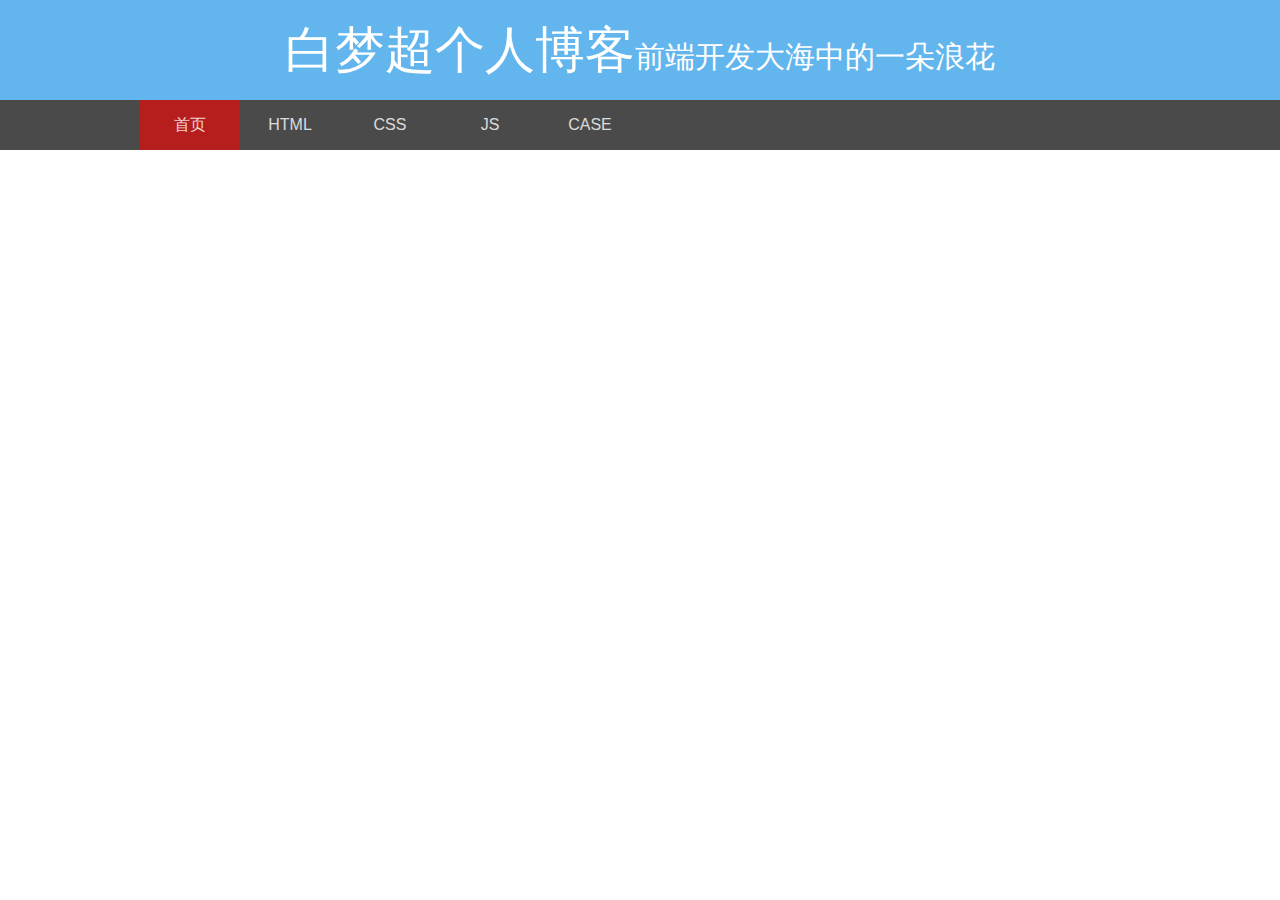
==== index.html @ 9ae89724 "v1.0.0" ====
<html>
<head>
<meta charset="utf-8">
<link rel="stylesheet" type="text/css" href="css/style.css" />
</head>
<body class="index">
	<div class="head">
		<div class="top">
			<p><span>白梦超个人博客</span>前端开发大海中的一朵浪花</p>
		</div>
		<div class="nav">
			<ul class="nav">
				<li><a href="">首页</a></li>
				<li><a href="">HTML</a></li>
				<li><a href="">CSS</a></li>
				<li><a href="">JS</a></li>
				<li><a href="/views/case.html">CASE</a></li>
				<li id="li"></li>
			</ul>
		</div>
	</div>
	<script type='text/javascript' src=""></script>
</body>
</html>
---- css/style.css ----
html,body,h1,h2,h3,h4,h5,h6,hr,p,ul,li,form,button,input,textarea,th,td,div,dl,dt,dd,figure,figcaption{margin:0;padding:0;border:0;font-size:14px;font-family:"微软雅黑","Arial";color:#333;box-sizing:border-box}select{outline:none}ul,ol{list-style:none}.gray{background-color:#f5f5f5 !important;cursor:default !important}a{text-decoration:none;outline:none;color:#333;font-family:"微软雅黑","Arial";font-size:14px}a:hover{text-decoration:none;color:#222}img{display:block;border:none;height:auto;width:auto\9;-ms-interpolation-mode:bicubic}input:focus{outline:none}.li_click{cursor:pointer}.content{width:1200px;margin:0 auto}.min-content{min-width:1200px}#editor{font-size:14px;line-height:2}#editor img{margin:0 auto}body.index div.head{width:100%;background:#63b6ed}body.index div.head div.top{width:1200px;height:100px;margin:0 auto;transition:all 1s ease}body.index div.head div.top p{width:100%;line-height:100px;font-size:30px;text-align:center;color:#fff}body.index div.head div.top p span{font-size:50px}body.index div.head div.top:hover{letter-spacing:6px}body.index div.head div.nav{width:100%;background:#4a4a4a}body.index div.head div.nav ul{width:1000px;height:50px;margin:0 auto;position:relative}body.index div.head div.nav ul li{position:relative;width:100px;height:50px;float:left;text-align:center;line-height:50px;z-index:99}body.index div.head div.nav ul li a{display:inline-block;width:100%;height:100%;color:#fff;font-size:16px;opacity:.8}body.index div.head div.nav ul li#li{position:absolute;top:0;left:0;width:100px;height:50px;background:#f00;opacity:.6;z-index:2}body.case div.head{width:100%;background:#63b6ed}body.case div.head div.top{width:1200px;height:100px;margin:0 auto;transition:all 1s ease}body.case div.head div.top p{width:100%;line-height:100px;font-size:30px;text-align:center;color:#fff}body.case div.head div.top p span{font-size:50px}body.case div.head div.top:hover{letter-spacing:6px}body.case div.head div.nav{width:100%;background:#4a4a4a}body.case div.head div.nav ul{width:1000px;height:50px;margin:0 auto;position:relative}body.case div.head div.nav ul li{position:relative;width:100px;height:50px;float:left;text-align:center;line-height:50px;z-index:99}body.case div.head div.nav ul li a{display:inline-block;width:100%;height:100%;color:#fff;font-size:16px;opacity:.8}body.case div.head div.nav ul li#li{position:absolute;top:0;left:0;width:100px;height:50px;background:#f00;opacity:.6;z-index:2}body.case div.main{width:1200px;margin:0 auto}body.case div.main div.title{width:100%;height:100px;line-height:100px;font-size:30px;text-align:center}body.case div.main div.cases{width:100%}body.case div.main div.cases div.case{width:250px;height:250px;border:1px solid #ececec;transition:all .5s ease;float:left;margin:25px}body.case div.main div.cases div.case dl{width:230px;height:230px;margin:10px}body.case div.main div.cases div.case dl dt{width:230px;height:100px;background:#008000;text-align:center;line-height:30px;font-size:20px;color:#fff;display:table-cell;vertical-align:middle;opacity:.8}body.case div.main div.cases div.case dl dd{width:230px;height:130px;line-height:130px;font-size:20px;text-align:center}body.case div.main div.cases div.case:hover{transform:scale(1.1)}body.case div.main div.cases div.blue dl dt{background:#63b6ed}/*# sourceMappingURL=style.css.map */
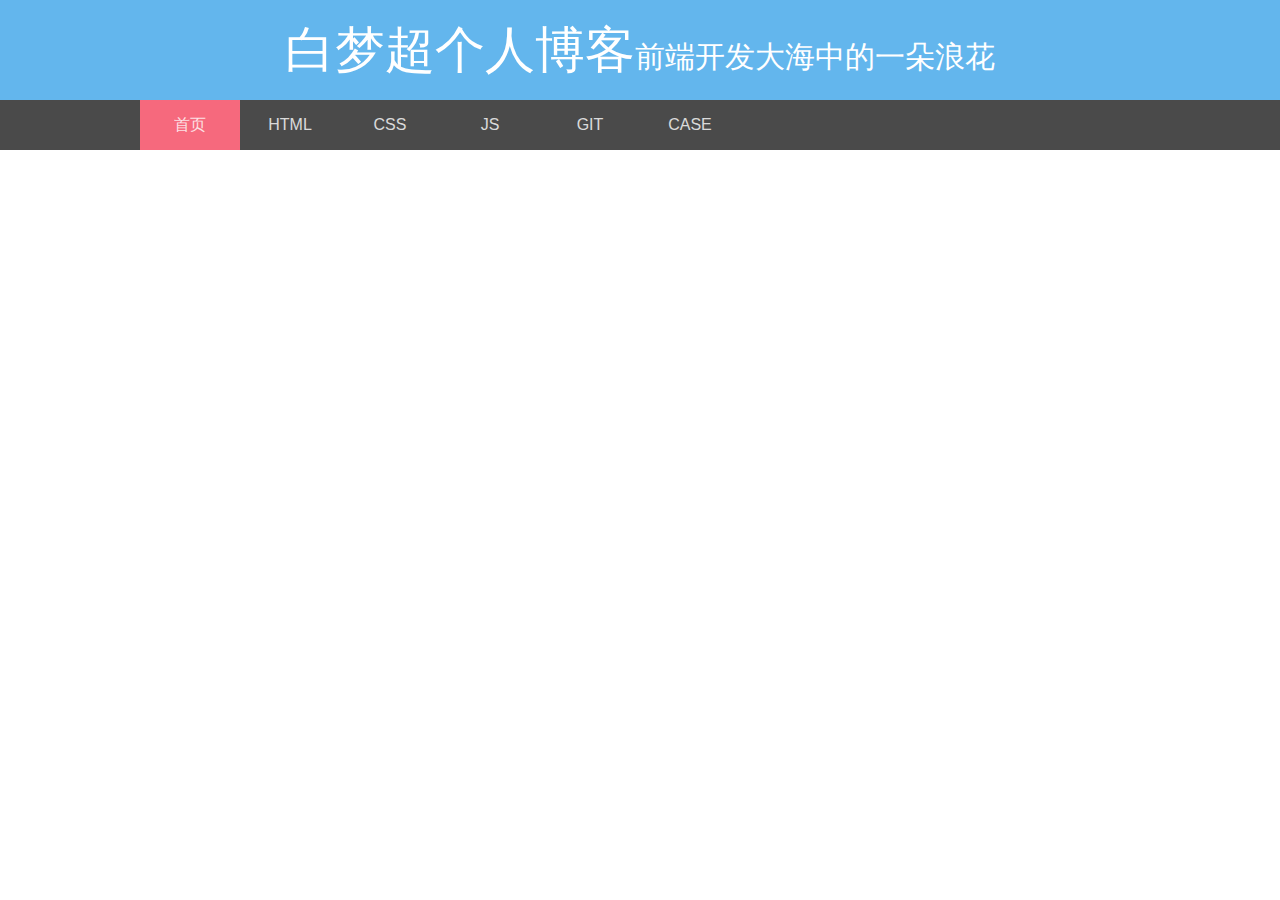
==== commit 821d2b06: "add git page" ====
--- a/index.html
+++ b/index.html
@@ -1,21 +1,21 @@
 <html>
 <head>
 <meta charset="utf-8">
-<link rel="stylesheet" type="text/css" href="css/style.css" />
+<link rel="stylesheet" type="text/css" href="/css/style.css" />
 </head>
 <body class="index">
-	<div class="head">
+	<div class="html_head">
 		<div class="top">
 			<p><span>白梦超个人博客</span>前端开发大海中的一朵浪花</p>
 		</div>
 		<div class="nav">
 			<ul class="nav">
-				<li><a href="">首页</a></li>
+				<li class="on"><a href="">首页</a></li>
 				<li><a href="">HTML</a></li>
 				<li><a href="">CSS</a></li>
 				<li><a href="">JS</a></li>
+				<li><a href="/views/git.html">GIT</a></li>
 				<li><a href="/views/case.html">CASE</a></li>
-				<li id="li"></li>
 			</ul>
 		</div>
 	</div>
--- a/css/style.css
+++ b/css/style.css
@@ -1 +1 @@
-html,body,h1,h2,h3,h4,h5,h6,hr,p,ul,li,form,button,input,textarea,th,td,div,dl,dt,dd,figure,figcaption{margin:0;padding:0;border:0;font-size:14px;font-family:"微软雅黑","Arial";color:#333;box-sizing:border-box}select{outline:none}ul,ol{list-style:none}.gray{background-color:#f5f5f5 !important;cursor:default !important}a{text-decoration:none;outline:none;color:#333;font-family:"微软雅黑","Arial";font-size:14px}a:hover{text-decoration:none;color:#222}img{display:block;border:none;height:auto;width:auto\9;-ms-interpolation-mode:bicubic}input:focus{outline:none}.li_click{cursor:pointer}.content{width:1200px;margin:0 auto}.min-content{min-width:1200px}#editor{font-size:14px;line-height:2}#editor img{margin:0 auto}body.index div.head{width:100%;background:#63b6ed}body.index div.head div.top{width:1200px;height:100px;margin:0 auto;transition:all 1s ease}body.index div.head div.top p{width:100%;line-height:100px;font-size:30px;text-align:center;color:#fff}body.index div.head div.top p span{font-size:50px}body.index div.head div.top:hover{letter-spacing:6px}body.index div.head div.nav{width:100%;background:#4a4a4a}body.index div.head div.nav ul{width:1000px;height:50px;margin:0 auto;position:relative}body.index div.head div.nav ul li{position:relative;width:100px;height:50px;float:left;text-align:center;line-height:50px;z-index:99}body.index div.head div.nav ul li a{display:inline-block;width:100%;height:100%;color:#fff;font-size:16px;opacity:.8}body.index div.head div.nav ul li#li{position:absolute;top:0;left:0;width:100px;height:50px;background:#f00;opacity:.6;z-index:2}body.case div.head{width:100%;background:#63b6ed}body.case div.head div.top{width:1200px;height:100px;margin:0 auto;transition:all 1s ease}body.case div.head div.top p{width:100%;line-height:100px;font-size:30px;text-align:center;color:#fff}body.case div.head div.top p span{font-size:50px}body.case div.head div.top:hover{letter-spacing:6px}body.case div.head div.nav{width:100%;background:#4a4a4a}body.case div.head div.nav ul{width:1000px;height:50px;margin:0 auto;position:relative}body.case div.head div.nav ul li{position:relative;width:100px;height:50px;float:left;text-align:center;line-height:50px;z-index:99}body.case div.head div.nav ul li a{display:inline-block;width:100%;height:100%;color:#fff;font-size:16px;opacity:.8}body.case div.head div.nav ul li#li{position:absolute;top:0;left:0;width:100px;height:50px;background:#f00;opacity:.6;z-index:2}body.case div.main{width:1200px;margin:0 auto}body.case div.main div.title{width:100%;height:100px;line-height:100px;font-size:30px;text-align:center}body.case div.main div.cases{width:100%}body.case div.main div.cases div.case{width:250px;height:250px;border:1px solid #ececec;transition:all .5s ease;float:left;margin:25px}body.case div.main div.cases div.case dl{width:230px;height:230px;margin:10px}body.case div.main div.cases div.case dl dt{width:230px;height:100px;background:#008000;text-align:center;line-height:30px;font-size:20px;color:#fff;display:table-cell;vertical-align:middle;opacity:.8}body.case div.main div.cases div.case dl dd{width:230px;height:130px;line-height:130px;font-size:20px;text-align:center}body.case div.main div.cases div.case:hover{transform:scale(1.1)}body.case div.main div.cases div.blue dl dt{background:#63b6ed}/*# sourceMappingURL=style.css.map */+html,body,h1,h2,h3,h4,h5,h6,hr,p,ul,li,form,button,input,textarea,th,td,div,dl,dt,dd,figure,figcaption{margin:0;padding:0;font-size:14px;font-family:"微软雅黑","Arial";color:#333;box-sizing:border-box}select{outline:none}ul,ol{list-style:none}.gray{background-color:#f5f5f5 !important;cursor:default !important}a{text-decoration:none;outline:none;color:#333;font-family:"微软雅黑","Arial";font-size:14px}a:hover{text-decoration:none;color:#222}img{display:block;border:none;height:auto;width:auto\9;-ms-interpolation-mode:bicubic}input:focus{outline:none}.li_click{cursor:pointer}.content{width:1200px;margin:0 auto}.min-content{min-width:1200px}#editor{font-size:14px;line-height:2}#editor img{margin:0 auto}div.html_head{width:100%;background:#63b6ed}div.html_head div.top{width:1200px;height:100px;margin:0 auto;transition:all 1s ease}div.html_head div.top p{width:100%;line-height:100px;font-size:30px;text-align:center;color:#fff}div.html_head div.top p span{font-size:50px}div.html_head div.top:hover{letter-spacing:6px}div.html_head div.nav{width:100%;background:#4a4a4a}div.html_head div.nav ul{width:1000px;height:50px;margin:0 auto;position:relative}div.html_head div.nav ul li{position:relative;width:100px;height:50px;float:left;text-align:center;line-height:50px;z-index:99}div.html_head div.nav ul li a{display:inline-block;width:100%;height:100%;color:#fff;font-size:16px;opacity:.8}div.html_head div.nav ul li.on{background:#f6697d}body.case div.main{width:1200px;margin:0 auto}body.case div.main div.title{width:100%;height:100px;line-height:100px;font-size:30px;text-align:center}body.case div.main div.cases{width:100%}body.case div.main div.cases div.case{width:250px;height:250px;border:1px solid #ececec;transition:all .5s ease;float:left;margin:25px}body.case div.main div.cases div.case dl{width:230px;height:230px;margin:10px}body.case div.main div.cases div.case dl dt{width:230px;height:100px;background:#008000;text-align:center;line-height:30px;font-size:20px;color:#fff;display:table-cell;vertical-align:middle;opacity:.8}body.case div.main div.cases div.case dl dd{width:230px;height:130px;line-height:130px;font-size:20px;text-align:center}body.case div.main div.cases div.case:hover{transform:scale(1.1)}body.case div.main div.cases div.blue dl dt{background:#63b6ed}html,body,h1,h2,h3,h4,h5,h6,hr,p,ul,li,form,button,input,textarea,th,td,div,dl,dt,dd{margin:0;padding:0}body.git{font-family:"微软雅黑";background:#bbdaf7}body.git section.main{width:1000px;margin:0 auto}body.git section.main div.title h2{font-size:30px;line-height:80px;font-weight:normal}body.git section.main div.title ul{margin-top:20px}body.git section.main div.title ul li{line-height:30px;list-style:inside;font-size:14px;text-indent:20px}body.git section.main div.directive{margin-top:20px}body.git section.main div.directive h3.directive_title{font-size:30px;line-height:60px;font-weight:normal}body.git section.main div.directive p{line-height:30px;font-size:16px;margin:20px 0}body.git section.main div.directive p span.color{display:inline-block;background:#f6697d;border-radius:5px;padding:0 5px;color:#fff}body.git section.main div.directive div.code{margin:20px 0;border-radius:10px;border:5px solid #999;padding:10px 20px;background:#f5f2f0;font-size:16px;line-height:30px}body.git section.main div.question_title{margin-top:60px}body.git section.main div.question_title h2{font-size:30px;line-height:60px;font-weight:normal}body.git section.main div.question{margin:20px 0}body.git section.main div.question h2.title{font-size:20px;line-height:50px;color:#000;font-weight:normal}body.git section.main div.question p{line-height:30px;font-size:16px;color:#333;margin:10px 0}body.git section.main div.question p span.color{display:inline-block;background:#f6697d;border-radius:5px;padding:0 5px;color:#fff}/*# sourceMappingURL=style.css.map */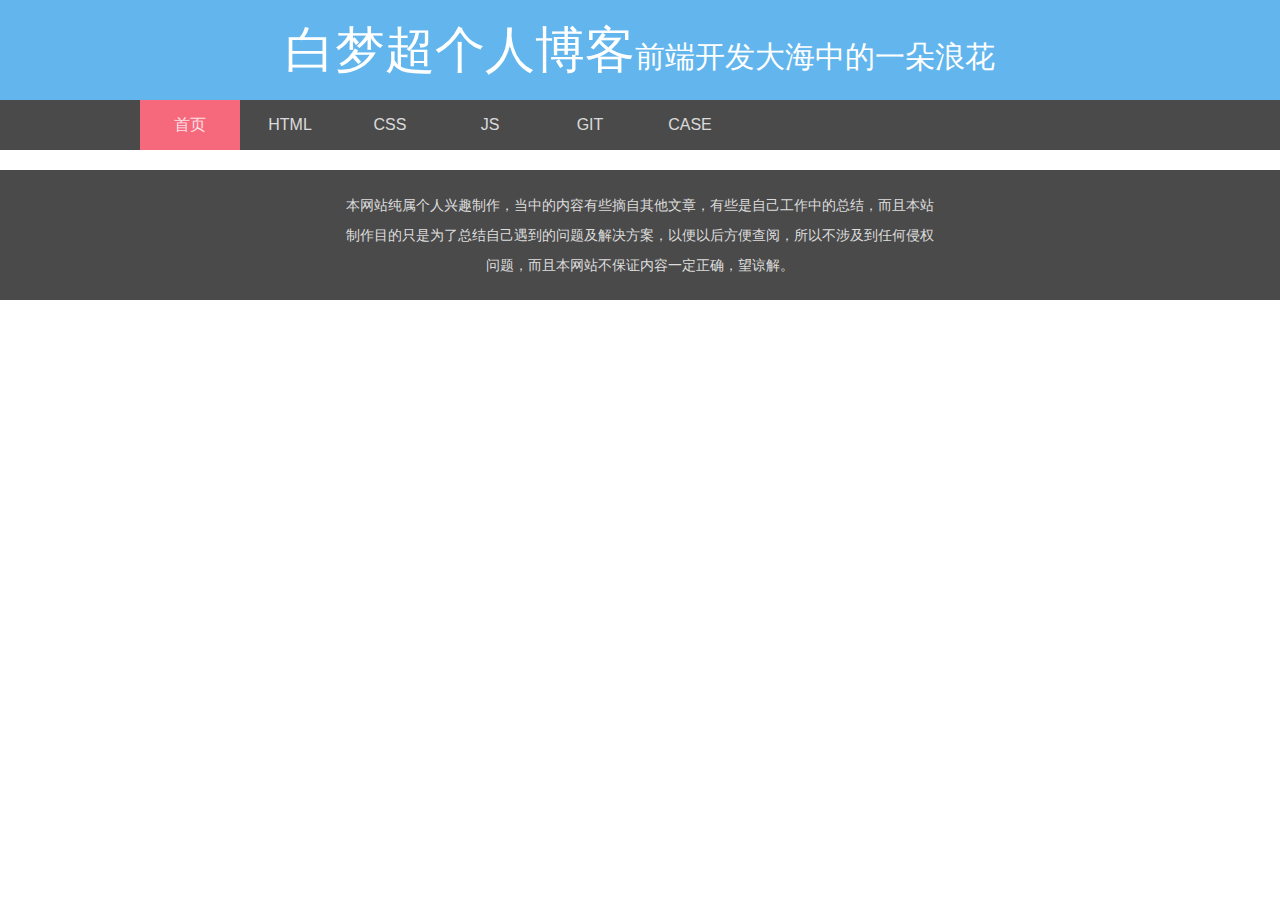
==== commit 2d990930: "add foot" ====
--- a/index.html
+++ b/index.html
@@ -19,6 +19,9 @@
 			</ul>
 		</div>
 	</div>
+	<div class="html_foot">
+		<p>本网站纯属个人兴趣制作，当中的内容有些摘自其他文章，有些是自己工作中的总结，而且本站制作目的只是为了总结自己遇到的问题及解决方案，以便以后方便查阅，所以不涉及到任何侵权问题，而且本网站不保证内容一定正确，望谅解。</p>
+	</div>
 	<script type='text/javascript' src=""></script>
 </body>
 </html>--- a/css/style.css
+++ b/css/style.css
@@ -1 +1 @@
-html,body,h1,h2,h3,h4,h5,h6,hr,p,ul,li,form,button,input,textarea,th,td,div,dl,dt,dd,figure,figcaption{margin:0;padding:0;font-size:14px;font-family:"微软雅黑","Arial";color:#333;box-sizing:border-box}select{outline:none}ul,ol{list-style:none}.gray{background-color:#f5f5f5 !important;cursor:default !important}a{text-decoration:none;outline:none;color:#333;font-family:"微软雅黑","Arial";font-size:14px}a:hover{text-decoration:none;color:#222}img{display:block;border:none;height:auto;width:auto\9;-ms-interpolation-mode:bicubic}input:focus{outline:none}.li_click{cursor:pointer}.content{width:1200px;margin:0 auto}.min-content{min-width:1200px}#editor{font-size:14px;line-height:2}#editor img{margin:0 auto}div.html_head{width:100%;background:#63b6ed}div.html_head div.top{width:1200px;height:100px;margin:0 auto;transition:all 1s ease}div.html_head div.top p{width:100%;line-height:100px;font-size:30px;text-align:center;color:#fff}div.html_head div.top p span{font-size:50px}div.html_head div.top:hover{letter-spacing:6px}div.html_head div.nav{width:100%;background:#4a4a4a}div.html_head div.nav ul{width:1000px;height:50px;margin:0 auto;position:relative}div.html_head div.nav ul li{position:relative;width:100px;height:50px;float:left;text-align:center;line-height:50px;z-index:99}div.html_head div.nav ul li a{display:inline-block;width:100%;height:100%;color:#fff;font-size:16px;opacity:.8}div.html_head div.nav ul li.on{background:#f6697d}body.case div.main{width:1200px;margin:0 auto}body.case div.main div.title{width:100%;height:100px;line-height:100px;font-size:30px;text-align:center}body.case div.main div.cases{width:100%}body.case div.main div.cases div.case{width:250px;height:250px;border:1px solid #ececec;transition:all .5s ease;float:left;margin:25px}body.case div.main div.cases div.case dl{width:230px;height:230px;margin:10px}body.case div.main div.cases div.case dl dt{width:230px;height:100px;background:#008000;text-align:center;line-height:30px;font-size:20px;color:#fff;display:table-cell;vertical-align:middle;opacity:.8}body.case div.main div.cases div.case dl dd{width:230px;height:130px;line-height:130px;font-size:20px;text-align:center}body.case div.main div.cases div.case:hover{transform:scale(1.1)}body.case div.main div.cases div.blue dl dt{background:#63b6ed}html,body,h1,h2,h3,h4,h5,h6,hr,p,ul,li,form,button,input,textarea,th,td,div,dl,dt,dd{margin:0;padding:0}body.git{font-family:"微软雅黑";background:#bbdaf7}body.git section.main{width:1000px;margin:0 auto}body.git section.main div.title h2{font-size:30px;line-height:80px;font-weight:normal}body.git section.main div.title ul{margin-top:20px}body.git section.main div.title ul li{line-height:30px;list-style:inside;font-size:14px;text-indent:20px}body.git section.main div.directive{margin-top:20px}body.git section.main div.directive h3.directive_title{font-size:30px;line-height:60px;font-weight:normal}body.git section.main div.directive p{line-height:30px;font-size:16px;margin:20px 0}body.git section.main div.directive p span.color{display:inline-block;background:#f6697d;border-radius:5px;padding:0 5px;color:#fff}body.git section.main div.directive div.code{margin:20px 0;border-radius:10px;border:5px solid #999;padding:10px 20px;background:#f5f2f0;font-size:16px;line-height:30px}body.git section.main div.question_title{margin-top:60px}body.git section.main div.question_title h2{font-size:30px;line-height:60px;font-weight:normal}body.git section.main div.question{margin:20px 0}body.git section.main div.question h2.title{font-size:20px;line-height:50px;color:#000;font-weight:normal}body.git section.main div.question p{line-height:30px;font-size:16px;color:#333;margin:10px 0}body.git section.main div.question p span.color{display:inline-block;background:#f6697d;border-radius:5px;padding:0 5px;color:#fff}/*# sourceMappingURL=style.css.map */+html,body,h1,h2,h3,h4,h5,h6,hr,p,ul,li,form,button,input,textarea,th,td,div,dl,dt,dd,figure,figcaption{margin:0;padding:0;font-size:14px;font-family:"微软雅黑","Arial";color:#333;box-sizing:border-box}select{outline:none}ul,ol{list-style:none}.gray{background-color:#f5f5f5 !important;cursor:default !important}a{text-decoration:none;outline:none;color:#333;font-family:"微软雅黑","Arial";font-size:14px}a:hover{text-decoration:none;color:#222}img{display:block;border:none;height:auto;width:auto\9;-ms-interpolation-mode:bicubic}input:focus{outline:none}.li_click{cursor:pointer}.content{width:1200px;margin:0 auto}.min-content{min-width:1200px}#editor{font-size:14px;line-height:2}#editor img{margin:0 auto}div.html_head{width:100%;background:#63b6ed}div.html_head div.top{width:1200px;height:100px;margin:0 auto;transition:all 1s ease}div.html_head div.top p{width:100%;line-height:100px;font-size:30px;text-align:center;color:#fff}div.html_head div.top p span{font-size:50px}div.html_head div.top:hover{letter-spacing:6px}div.html_head div.nav{width:100%;background:#4a4a4a}div.html_head div.nav ul{width:1000px;height:50px;margin:0 auto;position:relative}div.html_head div.nav ul li{position:relative;width:100px;height:50px;float:left;text-align:center;line-height:50px;z-index:99}div.html_head div.nav ul li a{display:inline-block;width:100%;height:100%;color:#fff;font-size:16px;opacity:.8}div.html_head div.nav ul li.on{background:#f6697d}div.html_foot{width:100%;background:#4a4a4a;padding:20px 0;margin-top:20px}div.html_foot p{font-size:14px;line-height:30px;width:600px;margin:0 auto;color:#ddd;text-align:center}body.case div.main{width:1200px;margin:0 auto}body.case div.main div.title{width:100%;height:100px;line-height:100px;font-size:30px;text-align:center}body.case div.main div.cases{width:100%}body.case div.main div.cases div.case{width:250px;height:250px;border:1px solid #ececec;transition:all .5s ease;float:left;margin:25px}body.case div.main div.cases div.case dl{width:230px;height:230px;margin:10px}body.case div.main div.cases div.case dl dt{width:230px;height:100px;background:#008000;text-align:center;line-height:30px;font-size:20px;color:#fff;display:table-cell;vertical-align:middle;opacity:.8}body.case div.main div.cases div.case dl dd{width:230px;height:130px;line-height:130px;font-size:20px;text-align:center}body.case div.main div.cases div.case:hover{transform:scale(1.1)}body.case div.main div.cases div.blue dl dt{background:#63b6ed}body.case div.main div.cases:after{content:'.';display:block;width:0;height:0;overflow:hidden;visibility:hidden;clear:both}html,body,h1,h2,h3,h4,h5,h6,hr,p,ul,li,form,button,input,textarea,th,td,div,dl,dt,dd{margin:0;padding:0}body.git{font-family:"微软雅黑";background:#bbdaf7}body.git section.main{width:1000px;margin:0 auto}body.git section.main div.title h2{font-size:30px;line-height:80px;font-weight:normal}body.git section.main div.title ul{margin-top:20px}body.git section.main div.title ul li{line-height:30px;list-style:inside;font-size:14px;text-indent:20px}body.git section.main div.directive{margin-top:20px}body.git section.main div.directive h3.directive_title{font-size:30px;line-height:60px;font-weight:normal}body.git section.main div.directive p{line-height:30px;font-size:16px;margin:20px 0}body.git section.main div.directive p span.color{display:inline-block;background:#f6697d;border-radius:5px;padding:0 5px;color:#fff}body.git section.main div.directive div.code{margin:20px 0;border-radius:10px;border:5px solid #999;padding:10px 20px;background:#f5f2f0;font-size:16px;line-height:30px}body.git section.main div.question_title{margin-top:60px}body.git section.main div.question_title h2{font-size:30px;line-height:60px;font-weight:normal}body.git section.main div.question{margin:20px 0}body.git section.main div.question h2.title{font-size:20px;line-height:50px;color:#000;font-weight:normal}body.git section.main div.question p{line-height:30px;font-size:16px;color:#333;margin:10px 0}body.git section.main div.question p span.color{display:inline-block;background:#f6697d;border-radius:5px;padding:0 5px;color:#fff}/*# sourceMappingURL=style.css.map */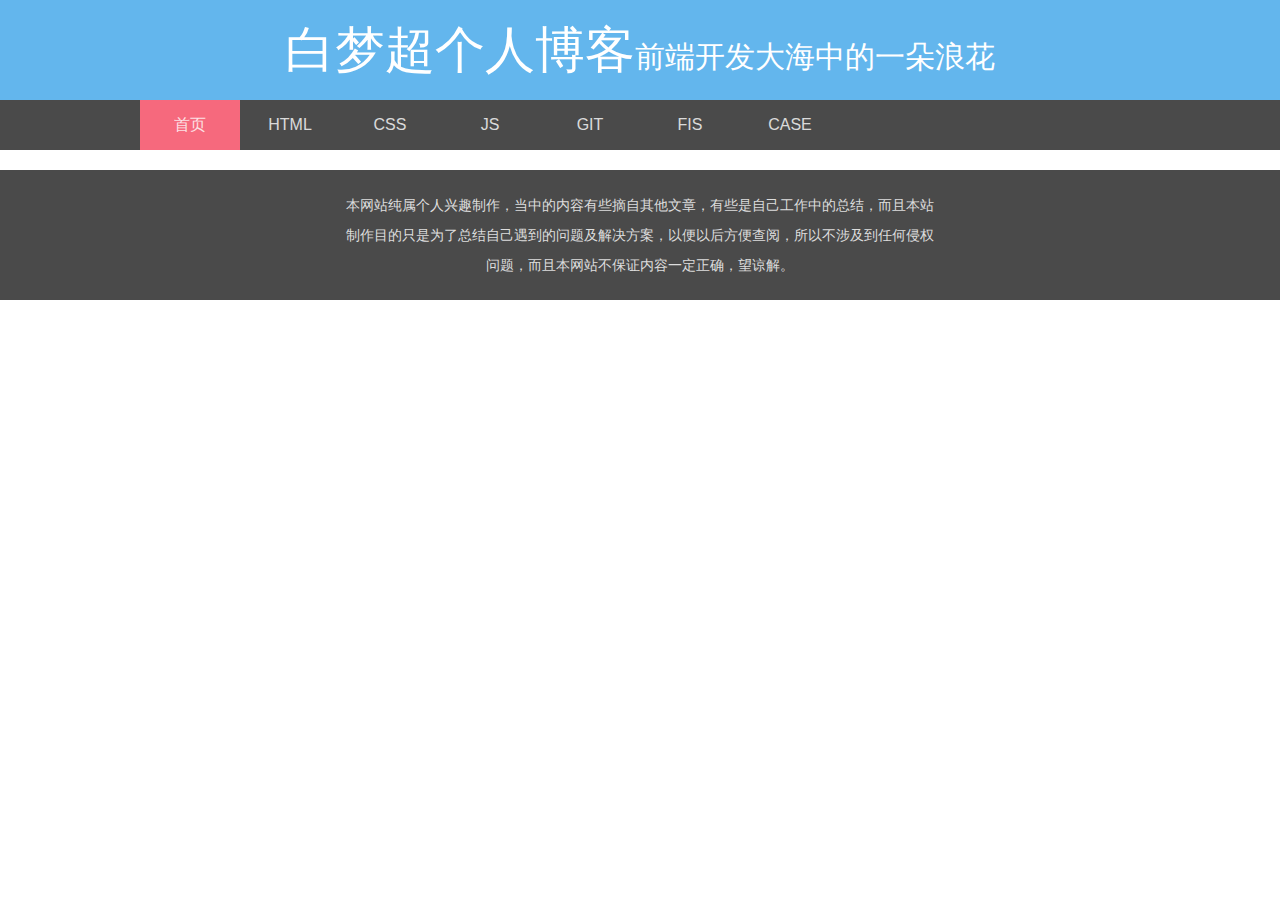
==== commit b399ff28: "add css.html,case_canvas1.html, case_canvas2.html, fis.html" ====
--- a/index.html
+++ b/index.html
@@ -12,9 +12,10 @@
 			<ul class="nav">
 				<li class="on"><a href="">首页</a></li>
 				<li><a href="">HTML</a></li>
-				<li><a href="">CSS</a></li>
+				<li><a href="/views/css.html">CSS</a></li>
 				<li><a href="">JS</a></li>
 				<li><a href="/views/git.html">GIT</a></li>
+				<li><a href="/views/fis.html">FIS</a></li>
 				<li><a href="/views/case.html">CASE</a></li>
 			</ul>
 		</div>
--- a/css/style.css
+++ b/css/style.css
@@ -1 +1 @@
-html,body,h1,h2,h3,h4,h5,h6,hr,p,ul,li,form,button,input,textarea,th,td,div,dl,dt,dd,figure,figcaption{margin:0;padding:0;font-size:14px;font-family:"微软雅黑","Arial";color:#333;box-sizing:border-box}select{outline:none}ul,ol{list-style:none}.gray{background-color:#f5f5f5 !important;cursor:default !important}a{text-decoration:none;outline:none;color:#333;font-family:"微软雅黑","Arial";font-size:14px}a:hover{text-decoration:none;color:#222}img{display:block;border:none;height:auto;width:auto\9;-ms-interpolation-mode:bicubic}input:focus{outline:none}.li_click{cursor:pointer}.content{width:1200px;margin:0 auto}.min-content{min-width:1200px}#editor{font-size:14px;line-height:2}#editor img{margin:0 auto}div.html_head{width:100%;background:#63b6ed}div.html_head div.top{width:1200px;height:100px;margin:0 auto;transition:all 1s ease}div.html_head div.top p{width:100%;line-height:100px;font-size:30px;text-align:center;color:#fff}div.html_head div.top p span{font-size:50px}div.html_head div.top:hover{letter-spacing:6px}div.html_head div.nav{width:100%;background:#4a4a4a}div.html_head div.nav ul{width:1000px;height:50px;margin:0 auto;position:relative}div.html_head div.nav ul li{position:relative;width:100px;height:50px;float:left;text-align:center;line-height:50px;z-index:99}div.html_head div.nav ul li a{display:inline-block;width:100%;height:100%;color:#fff;font-size:16px;opacity:.8}div.html_head div.nav ul li.on{background:#f6697d}div.html_foot{width:100%;background:#4a4a4a;padding:20px 0;margin-top:20px}div.html_foot p{font-size:14px;line-height:30px;width:600px;margin:0 auto;color:#ddd;text-align:center}body.case div.main{width:1200px;margin:0 auto}body.case div.main div.title{width:100%;height:100px;line-height:100px;font-size:30px;text-align:center}body.case div.main div.cases{width:100%}body.case div.main div.cases div.case{width:250px;height:250px;border:1px solid #ececec;transition:all .5s ease;float:left;margin:25px}body.case div.main div.cases div.case dl{width:230px;height:230px;margin:10px}body.case div.main div.cases div.case dl dt{width:230px;height:100px;background:#008000;text-align:center;line-height:30px;font-size:20px;color:#fff;display:table-cell;vertical-align:middle;opacity:.8}body.case div.main div.cases div.case dl dd{width:230px;height:130px;line-height:130px;font-size:20px;text-align:center}body.case div.main div.cases div.case:hover{transform:scale(1.1)}body.case div.main div.cases div.blue dl dt{background:#63b6ed}body.case div.main div.cases:after{content:'.';display:block;width:0;height:0;overflow:hidden;visibility:hidden;clear:both}html,body,h1,h2,h3,h4,h5,h6,hr,p,ul,li,form,button,input,textarea,th,td,div,dl,dt,dd{margin:0;padding:0}body.git{font-family:"微软雅黑";background:#bbdaf7}body.git section.main{width:1000px;margin:0 auto}body.git section.main div.title h2{font-size:30px;line-height:80px;font-weight:normal}body.git section.main div.title ul{margin-top:20px}body.git section.main div.title ul li{line-height:30px;list-style:inside;font-size:14px;text-indent:20px}body.git section.main div.directive{margin-top:20px}body.git section.main div.directive h3.directive_title{font-size:30px;line-height:60px;font-weight:normal}body.git section.main div.directive p{line-height:30px;font-size:16px;margin:20px 0}body.git section.main div.directive p span.color{display:inline-block;background:#f6697d;border-radius:5px;padding:0 5px;color:#fff}body.git section.main div.directive div.code{margin:20px 0;border-radius:10px;border:5px solid #999;padding:10px 20px;background:#f5f2f0;font-size:16px;line-height:30px}body.git section.main div.question_title{margin-top:60px}body.git section.main div.question_title h2{font-size:30px;line-height:60px;font-weight:normal}body.git section.main div.question{margin:20px 0}body.git section.main div.question h2.title{font-size:20px;line-height:50px;color:#000;font-weight:normal}body.git section.main div.question p{line-height:30px;font-size:16px;color:#333;margin:10px 0}body.git section.main div.question p span.color{display:inline-block;background:#f6697d;border-radius:5px;padding:0 5px;color:#fff}/*# sourceMappingURL=style.css.map */+html,body,h1,h2,h3,h4,h5,h6,hr,p,ul,li,form,button,input,textarea,th,td,div,dl,dt,dd,figure,figcaption{margin:0;padding:0;font-size:14px;font-family:"微软雅黑","Arial";color:#333;box-sizing:border-box}select{outline:none}ul,ol{list-style:none}.gray{background-color:#f5f5f5 !important;cursor:default !important}a{text-decoration:none;outline:none;color:#333;font-family:"微软雅黑","Arial";font-size:14px}a:hover{text-decoration:none;color:#222}img{display:block;border:none;height:auto;width:auto\9;-ms-interpolation-mode:bicubic}input:focus{outline:none}.li_click{cursor:pointer}.content{width:1200px;margin:0 auto}.min-content{min-width:1200px}#editor{font-size:14px;line-height:2}#editor img{margin:0 auto}div.html_head{width:100%;background:#63b6ed}div.html_head div.top{width:1200px;height:100px;margin:0 auto;transition:all 1s ease}div.html_head div.top p{width:100%;line-height:100px;font-size:30px;text-align:center;color:#fff}div.html_head div.top p span{font-size:50px}div.html_head div.top:hover{letter-spacing:6px}div.html_head div.nav{width:100%;background:#4a4a4a}div.html_head div.nav ul{width:1000px;height:50px;margin:0 auto;position:relative}div.html_head div.nav ul li{position:relative;width:100px;height:50px;float:left;text-align:center;line-height:50px;z-index:99}div.html_head div.nav ul li a{display:inline-block;width:100%;height:100%;color:#fff;font-size:16px;opacity:.8}div.html_head div.nav ul li.on{background:#f6697d}div.html_foot{width:100%;background:#4a4a4a;padding:20px 0;margin-top:20px}div.html_foot p{font-size:14px;line-height:30px;width:600px;margin:0 auto;color:#ddd;text-align:center}section.html_main{width:1000px;margin:0 auto}section.html_main div.title h2{font-size:30px;line-height:80px;font-weight:normal}section.html_main div.title ul{margin-top:20px}section.html_main div.title ul li{line-height:30px;list-style:inside;font-size:14px;text-indent:20px}section.html_main div.directive{margin-top:20px}section.html_main div.directive h3.directive_title{font-size:30px;line-height:60px;font-weight:normal}section.html_main div.directive p{line-height:30px;font-size:16px;margin:20px 0}section.html_main div.directive p span.color{display:inline-block;background:#f6697d;border-radius:5px;padding:0 5px;color:#fff}section.html_main div.directive div.code{margin:20px 0;border-radius:10px;border:5px solid #999;padding:10px 20px;background:#f5f2f0;font-size:16px;line-height:30px}section.html_main div.question_title{margin-top:60px}section.html_main div.question_title h2{font-size:30px;line-height:60px;font-weight:normal}section.html_main div.question{margin:20px 0}section.html_main div.question h2.title{font-size:20px;line-height:50px;color:#000;font-weight:normal}section.html_main div.question p{line-height:30px;font-size:16px;color:#333;margin:10px 0}section.html_main div.question p span.color{display:inline-block;background:#f6697d;border-radius:5px;padding:0 5px;color:#fff}body.case div.main{width:1200px;margin:0 auto}body.case div.main div.title{width:100%;height:100px;line-height:100px;font-size:30px;text-align:center}body.case div.main div.cases{width:100%}body.case div.main div.cases div.case{width:250px;height:250px;border:1px solid #ececec;transition:all .5s ease;float:left;margin:25px}body.case div.main div.cases div.case dl{width:230px;height:230px;margin:10px}body.case div.main div.cases div.case dl dt{width:230px;height:100px;background:#008000;text-align:center;line-height:30px;font-size:20px;color:#fff;display:table-cell;vertical-align:middle;opacity:.8}body.case div.main div.cases div.case dl dd{width:230px;height:130px;line-height:130px;font-size:20px;text-align:center}body.case div.main div.cases div.case:hover{transform:scale(1.1)}body.case div.main div.cases div.blue dl dt{background:#63b6ed}body.case div.main div.cases:after{content:'.';display:block;width:0;height:0;overflow:hidden;visibility:hidden;clear:both}html,body,h1,h2,h3,h4,h5,h6,hr,p,ul,li,form,button,input,textarea,th,td,div,dl,dt,dd{margin:0;padding:0}body.git{font-family:"微软雅黑";background:#bbdaf7}body.git section.main{width:1000px;margin:0 auto}body.git section.main div.title h2{font-size:30px;line-height:80px;font-weight:normal}body.git section.main div.title ul{margin-top:20px}body.git section.main div.title ul li{line-height:30px;list-style:inside;font-size:14px;text-indent:20px}body.git section.main div.directive{margin-top:20px}body.git section.main div.directive h3.directive_title{font-size:30px;line-height:60px;font-weight:normal}body.git section.main div.directive p{line-height:30px;font-size:16px;margin:20px 0}body.git section.main div.directive p span.color{display:inline-block;background:#f6697d;border-radius:5px;padding:0 5px;color:#fff}body.git section.main div.directive div.code{margin:20px 0;border-radius:10px;border:5px solid #999;padding:10px 20px;background:#f5f2f0;font-size:16px;line-height:30px}body.git section.main div.question_title{margin-top:60px}body.git section.main div.question_title h2{font-size:30px;line-height:60px;font-weight:normal}body.git section.main div.question{margin:20px 0}body.git section.main div.question h2.title{font-size:20px;line-height:50px;color:#000;font-weight:normal}body.git section.main div.question p{line-height:30px;font-size:16px;color:#333;margin:10px 0}body.git section.main div.question p span.color{display:inline-block;background:#f6697d;border-radius:5px;padding:0 5px;color:#fff}html,body,h1,h2,h3,h4,h5,h6,hr,p,ul,li,form,button,input,textarea,th,td,div,dl,dt,dd{margin:0;padding:0}body.fis3{font-family:"微软雅黑";background:#bbdaf7}body.fis3 section.main{width:1000px;margin:0 auto}body.fis3 section.main div.title h2{font-size:30px;line-height:80px;font-weight:normal}body.fis3 section.main div.title ul{margin-top:20px}body.fis3 section.main div.title ul li{line-height:30px;list-style:inside;font-size:14px;text-indent:20px}body.fis3 section.main div.directive{margin-top:20px}body.fis3 section.main div.directive h3.directive_title{font-size:30px;line-height:60px;font-weight:normal}body.fis3 section.main div.directive p{line-height:30px;font-size:16px;margin:20px 0}body.fis3 section.main div.directive p span.color{display:inline-block;background:#f6697d;border-radius:5px;padding:0 5px;color:#fff}body.fis3 section.main div.directive div.code{margin:20px 0;border-radius:10px;border:5px solid #999;padding:10px 20px;background:#f5f2f0;font-size:16px;line-height:30px}body.fis3 section.main div.question_title{margin-top:60px}body.fis3 section.main div.question_title h2{font-size:30px;line-height:60px;font-weight:normal}body.fis3 section.main div.question{margin:20px 0}body.fis3 section.main div.question h2.title{font-size:20px;line-height:50px;color:#000;font-weight:normal}body.fis3 section.main div.question p{line-height:30px;font-size:16px;color:#333;margin:10px 0}body.fis3 section.main div.question p span.color{display:inline-block;background:#f6697d;border-radius:5px;padding:0 5px;color:#fff}html,body,h1,h2,h3,h4,h5,h6,hr,p,ul,li,form,button,input,textarea,th,td,div,dl,dt,dd{margin:0;padding:0}body.css3{font-family:"微软雅黑";background:#bbdaf7}body.css3 section.main{width:1000px;margin:0 auto}body.css3 section.main div.title h2{font-size:30px;line-height:80px;font-weight:normal}body.css3 section.main div.title ul{margin-top:20px}body.css3 section.main div.title ul li{line-height:30px;list-style:inside;font-size:14px;text-indent:20px}body.css3 section.main div.directive{margin-top:20px}body.css3 section.main div.directive h3.directive_title{font-size:30px;line-height:60px;font-weight:normal}body.css3 section.main div.directive p{line-height:30px;font-size:16px;margin:20px 0}body.css3 section.main div.directive p span.color{display:inline-block;background:#f6697d;border-radius:5px;padding:0 5px;color:#fff}body.css3 section.main div.directive div.code{margin:20px 0;border-radius:10px;border:5px solid #999;padding:10px 20px;background:#f5f2f0;font-size:16px;line-height:30px}body.css3 section.main div.question_title{margin-top:60px}body.css3 section.main div.question_title h2{font-size:30px;line-height:60px;font-weight:normal}body.css3 section.main div.question{margin:20px 0}body.css3 section.main div.question h2.title{font-size:20px;line-height:50px;color:#000;font-weight:normal}body.css3 section.main div.question p{line-height:30px;font-size:16px;color:#333;margin:10px 0}body.css3 section.main div.question p span.color{display:inline-block;background:#f6697d;border-radius:5px;padding:0 5px;color:#fff}body.css3 section.main table.dataintable{border-collapse:collapse;width:100%;margin-top:20px}body.css3 section.main table.dataintable tr{height:40px}body.css3 section.main table.dataintable th{border:1px solid #999}body.css3 section.main table.dataintable td{border:1px solid #999}/*# sourceMappingURL=style.css.map */